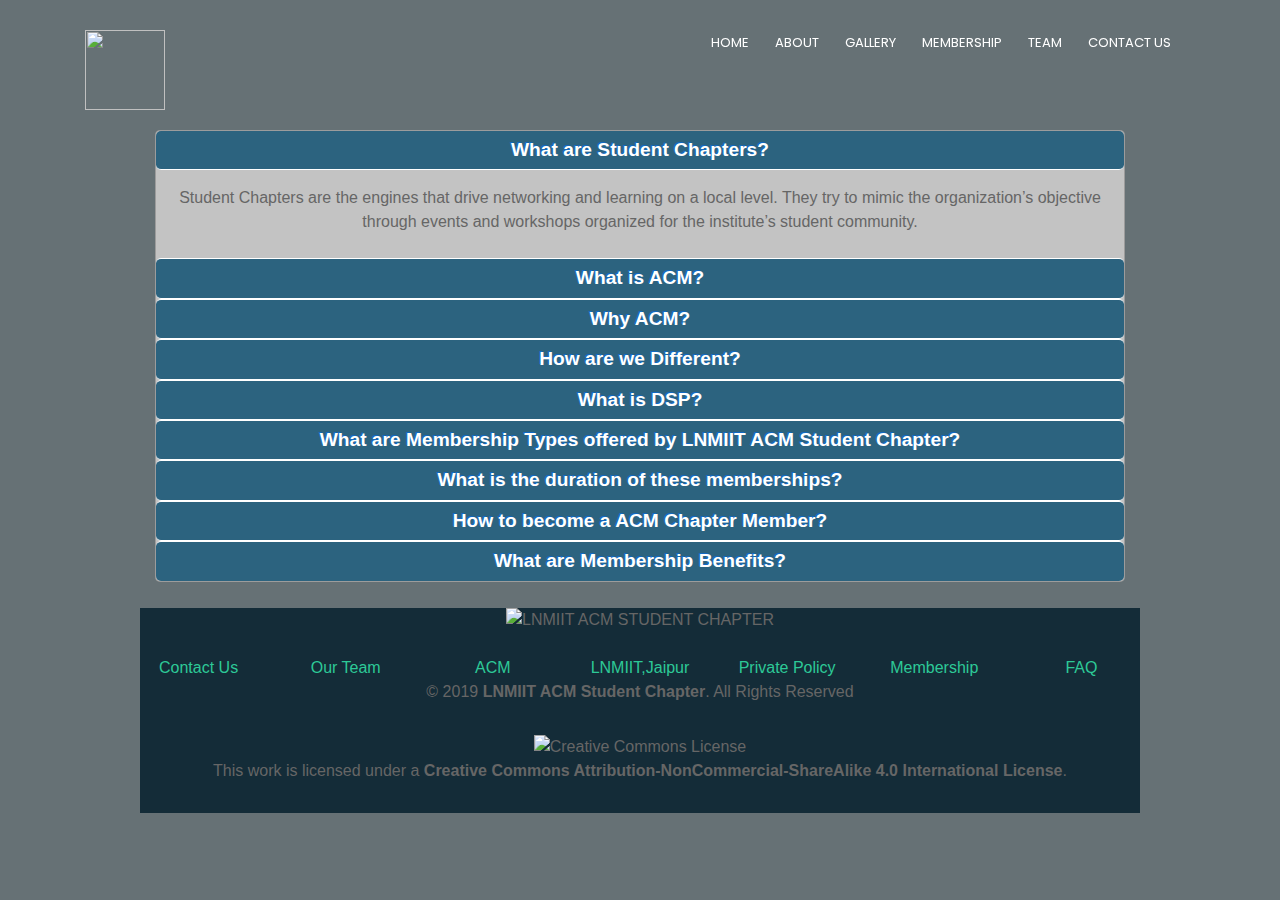
==== faq.html @ 5686878a "3pages" ====
<!DOCTYPE html>
<html lang="en">
<head>
  <meta charset="utf-8">
  <title>FAQs</title>
  <meta content="width=device-width, initial-scale=1.0" name="viewport">
  <meta content="" name="keywords">
  <meta content="" name="description">

  <!-- Google Fonts -->
  <link href="https://fonts.googleapis.com/css?family=Open+Sans:300,300i,400,400i,700,700i|Poppins:300,400,500,700" rel="stylesheet">

  <!-- Bootstrap CSS File -->
  <link href="lib/bootstrap/css/bootstrap.min.css" rel="stylesheet">

  <!-- Libraries CSS Files -->
  <link href="lib/font-awesome/css/font-awesome.min.css" rel="stylesheet">
  <link href="lib/animate/animate.min.css" rel="stylesheet">

  <!-- Main Stylesheet File -->
  <link href="css/style.css" rel="stylesheet">
  <link href="css/faq.css" rel="stylesheet">

</head>

<body>
  <!--==========================
  Header
  ============================-->
  <header id="header">
    <div class="container">

      <div class="pull-left">
        <a href="#hero"><h2 style="color: white">
          <img src="https://lnmiit.hosting.acm.org/wp-content/uploads/2018/01/acm-chapter-sym-hires.png" style="width: 80px; height: 80px">
          

        </h2>        
        <a>
      </div>

      <nav id="nav-menu-container">
        <ul class="nav-menu">
          <li class="menu"><a href="#hero">Home</a></li>
          <li><a href="#about">About</a></li>
          <li><a href="#photos">Gallery</a></li>
          <li><a href="#download">Membership</a></li>          
          <li><a href="#team">Team</a></li>
          <li><a href="#contact">Contact Us</a></li>
        </ul>
      </nav><!-- #nav-menu-container -->
    </div>
  </header><!-- #header -->

  <!--==========================
    Hero Section
  ============================-->

 
<section id="faqQuestions" >
	<div class="container relative" >
	<dl>
  <dt>What are Student Chapters?</dt>
  <dd>Student Chapters are the engines that drive networking and learning on a local level. They try to mimic the organization’s objective through events and workshops organized for the institute’s student community.</dd>
  
  <dt>What is ACM?</dt>
  <dd>ACM is Association for Computing Machinery. It is the World’s Largest Community for computer science students, researchers and professionals. They provide this platform where all these three categories of people come together to grow, learn and implement in the CS domains. Its motto is “Advancing Computing as a Science & Profession”. ACM supports the professional growth of its members by providing opportunities for life‐long learning, career development, and professional networking.</dd>
  
  <dt>Why ACM?</dt>
  <dd>ACM fosters the students to pace up with the fast growing technical world and to provide their contribution for the same. Also, no one has more exclusive content or such a comprehensive learning center as ACM. And only ACM brings you the power of the ACM Digital Library, simply the world’s largest, most respected online resource for computing professionals.</dd>
  
  <dt>How are we Different?</dt>
  <dd>We try to instill an interest amongst the members for various forms of software and hardware. For that, we will provide a very unique set of events for the students like –  Faculty-Student Interactions, Mtech.-Btech. Student interactions, Spend-a-day-with-professionals, DSPs etc. These events will help students explore new domains in Computer Science!</dd>
  
  <dt>What is DSP?</dt>
  <dd>Distinguished Speakers Programs(DSPs) will be our ACM Chapter’s Flagship events. The event constitute a talk by acclaimed speakers who work at top positions in their respective fields. These events are only for chapter ACM members. Others can participate in these by paying a token fee of about Rs.100-150 for every such event. These events will have a frequency of 2-3 annually.</dd>

  <dt>What are Membership Types offered by LNMIIT ACM Student Chapter?</dt>
  <dd>There are 2 types of memberships –

1) ACM Student Chapter Member   Rs. 200

2) ACM Student Member  Rs. 1100</dd>

  <dt>What is the duration of these memberships?</dt>
  <dd>One year.</dd>

  <dt>How to become a ACM Chapter Member?</dt>
  <dd>To apply for the membership, fill out the form at – <a href="">Link</a></dd>

  <dt>
What are Membership Benefits?</dt>
  <dd>The chapter members are eligible for

A three-month complimentary electronic subscription to ACM’s flagship publication Communications of the ACM <br>
1.ACM’s Popular E-Newsletters like TechNews, CareerNews and MemberNet <br>
2.A 3 month/full-year electronic subscription to XRDS, ACM’s Student Magazine <br>
3.Acm.org email forwarder  <br>
4.Option to subscribe to the full ACM Digital Library, which includes over 2 million pages of text <br>
5.Participation in LNMIIT ACM Student Chapter Activities.(including the ACM DSP’s held in our institute) <br>
6.Learning center for the ACM student Members <br>
7.To know more about the benefits, visit the page – <a href="">Link</a></dd>


</dl>
</div>


  <section >
    <div class="footer-top">
      <div class="container">

      </div>
    </div>
    
    <div class="container relativef" >
      <div class="row" >
        <div class="col" style="text-align:center" >
          <img src="https://lnmiit.hosting.acm.org/wp-content/uploads/2017/11/acm_logo_footer.png" alt="LNMIIT ACM STUDENT CHAPTER" title="LNMIIT ACM STUDENT CHAPTER">
          <br>
          <br>
        </div> 
      </div>
      <div class="row" >
        <div class="col" style="text-align:center">
          <a href="">Contact Us</a>
        </div> 
        <div class="col" style="text-align:center">
          <a href="">Our Team</a>
        </div> 
        <div class="col" style="text-align:center">
          <a href="">ACM</a>
        </div> 
        <div class="col" style="text-align:center">
          <a href="">LNMIIT,Jaipur</a>
        </div> 
        <div class="col" style="text-align:center">
          <a href="">Private Policy</a>
        </div> 
        <div class="col" style="text-align:center">
          <a href="">Membership</a>
        </div> 
        <div class="col" style="text-align:center">
          <a href="">FAQ</a>
        </div> 
      </div>

      
    

    <div class="row">

      <div class="copyright col" style="text-align:center">
        <p>&copy; 2019 <strong>LNMIIT ACM Student Chapter</strong>. All Rights Reserved </p>

      </div>
    </div>
    <div class="row">
      <div class="col" style="text-align:center">
      <img alt="Creative Commons License" style="border-width:0" src="https://i.creativecommons.org/l/by-nc-sa/4.0/88x31.png">
    </div>
    </div>

    <div class="row">
      <div class="col" style="text-align:center">
      <p>This work is licensed under a <b>Creative Commons Attribution-NonCommercial-ShareAlike 4.0 International License</b>.</p>
    </div>
    </div>
  </div>
  </section>
  <!-- #footer -->

  <a href="#" class="back-to-top"><i class="fa fa-chevron-up"></i></a>

  <!-- JavaScript Libraries -->
  <script src="lib/jquery/jquery.min.js"></script>
  <script src="lib/jquery/jquery-migrate.min.js"></script>
  <script src="lib/bootstrap/js/bootstrap.bundle.min.js"></script>
  <script src="lib/easing/easing.min.js"></script>
  <script src="lib/wow/wow.min.js"></script>
  <script src="https://maps.googleapis.com/maps/api/js?key=AIzaSyD8HeI8o-c1NppZA-92oYlXakhDPYR7XMY"></script>

  <script src="lib/waypoints/waypoints.min.js"></script>
  <script src="lib/counterup/counterup.min.js"></script>
  <script src="lib/superfish/hoverIntent.js"></script>
  <script src="lib/superfish/superfish.min.js"></script>

  <!-- Contact Form JavaScript File -->
  <script src="contactform/contactform.js"></script>

  <!-- Template Main Javascript File -->
  <script src="js/main.js"></script>
  <script src="js/faq.js"></script>


</html>
</body>
---- css/style.css ----
body {
  background: #fff;
  color: #666666;
  font-family: "Open Sans", sans-serif;
}

a {
  color: #2dc997;
}

a:hover, a:active, a:focus {
  color: #2dca98;
  outline: none; 
  text-decoration: none;
}

p {
  padding: 0;
  margin: 0 0 30px 0;
}

h1, h2, h3, h4, h5, h6 {
  font-family: "Poppins", sans-serif;
  font-weight: 400;
  margin: 0 0 20px 0;
  padding: 0;
}

/* Prelaoder */
#preloader {
  position: fixed;
  left: 0;
  top: 0;
  z-index: 999;
  width: 100%;
  height: 100%;
  overflow: visible;
  background: #fff url("../img/preloader.svg") no-repeat center center;
}

/* Back to top button */
.back-to-top {
  position: fixed;
  display: none;
  background: rgba(0, 0, 0, 0.2);
  color: #fff;
  padding: 6px 12px 9px 12px;
  font-size: 16px;
  border-radius: 2px;
  right: 15px;
  bottom: 15px;
  transition: background 0.5s;
}

@media (max-width: 768px) {
  .back-to-top {
    bottom: 15px;
  }
}

.back-to-top:focus {
  background: rgba(0, 0, 0, 0.2);
  color: #fff;
  outline: none;
}

.back-to-top:hover {
  background: #2dc997;
  color: #fff;
}

/*--------------------------------------------------------------
# Header
--------------------------------------------------------------*/
#header {
  padding: 30px 0;
  height: 92px;
  position: fixed;
  left: 0;
  top: 0;
  right: 0;
  transition: all 0.5s;
  z-index: 997;
}

#header #logo {
  float: left;
}

#header #logo h1 {
  font-size: 36px;
  margin: 0;
  padding: 6px 0;
  line-height: 1;
  font-family: "Poppins", sans-serif;
  font-weight: 700;
  letter-spacing: 3px;
  text-transform: uppercase;
}

#header #logo h1 a, #header #logo h1 a:hover {
  color: #fff;
}

#header #logo img {
  padding: 0;
  margin: 0;
}

@media (max-width: 768px) {
  #header #logo h1 {
    font-size: 26px;
  }
  #header #logo img {
    max-height: 40px;
  }
}

#header.header-fixed {
  background: rgba(52, 59, 64, 0.9);
  padding: 20px 0;
  height: 72px;
  transition: all 0.5s;
}

/*--------------------------------------------------------------
# Hero Section
--------------------------------------------------------------*/
#hero {
  display: table;
  width: 100%;
  height: 100vh;
  background: url("http://getwallpapers.com/wallpaper/full/b/a/0/365455.jpg") top center fixed;
  background-size: cover;
}

#hero .hero-container {
  background: rgba(0, 0, 0, 0.6);
  display: table-cell;
  margin: 0;
  padding: 0 10px;
  text-align: center;
  vertical-align: middle;
}

#hero h1 {
  margin: 30px 0 10px 0;
  font-size: 48px;
  font-weight: 700;
  line-height: 56px;
  text-transform: uppercase;
  color: #fff;
}

@media (max-width: 768px) {
  #hero h1 {
    font-size: 28px;
    line-height: 36px;
  }
}

#hero h2 {
  color: #eee;
  margin-bottom: 50px;
  font-size: 24px;
}

@media (max-width: 768px) {
  #hero h2 {
    font-size: 18px;
    line-height: 24px;
    margin-bottom: 30px;
  }
}

#hero .btn-get-started {
  font-family: "Poppins", sans-serif;
  text-transform: uppercase;
  font-weight: 500;
  font-size: 16px;
  letter-spacing: 1px;
  display: inline-block;
  padding: 8px 28px;
  border-radius: 50px;
  transition: 0.5s;
  margin: 10px;
  border: 2px solid #fff;
  color: #fff;
}

#hero .btn-get-started:hover {
  background: #2dc997;
  border: 2px solid #2dc997;
}

/*--------------------------------------------------------------
# Navigation Menu
--------------------------------------------------------------*/
/* Nav Menu Essentials */
.nav-menu, .nav-menu * {
  margin: 0;
  padding: 0;
  list-style: none;
}

.nav-menu ul {
  position: absolute;
  display: none;
  top: 100%;
  left: 0;
  z-index: 99;
}

.nav-menu li {
  position: relative;
  white-space: nowrap;
}

.nav-menu > li {
  float: left;
}

.nav-menu li:hover > ul,
.nav-menu li.sfHover > ul {
  display: block;
}

.nav-menu ul ul {
  top: 0;
  left: 100%;
}

.nav-menu ul li {
  min-width: 180px;
}

/* Nav Menu Arrows */
.sf-arrows .sf-with-ul {
  padding-right: 30px;
}

.sf-arrows .sf-with-ul:after {
  content: "\f107";
  position: absolute;
  right: 15px;
  font-family: FontAwesome;
  font-style: normal;
  font-weight: normal;
}

.sf-arrows ul .sf-with-ul:after {
  content: "\f105";
}

/* Nav Meu Container */
#nav-menu-container {
  float: right;
  margin: 0;
}

@media (max-width: 768px) {
  #nav-menu-container {
    display: none;
  }
}

/* Nav Meu Styling */
.nav-menu a {
  padding: 0 8px 10px 8px;
  text-decoration: none;
  display: inline-block;
  color: #fff;
  font-family: "Poppins", sans-serif;
  font-weight: 400;
  text-transform: uppercase;
  font-size: 13px;
  outline: none;
}

.nav-menu > li {
  margin-left: 10px;
}

.nav-menu > li > a:before {
  content: "";
  position: absolute;
  width: 100%;
  height: 2px;
  bottom: 0;
  left: 0;
  background-color: #2dc997;
  visibility: hidden;
  -webkit-transform: scaleX(0);
  transform: scaleX(0);
  -webkit-transition: all 0.3s ease-in-out 0s;
  transition: all 0.3s ease-in-out 0s;
}

.nav-menu a:hover:before, .nav-menu li:hover > a:before, .nav-menu .menu-active > a:before {
  visibility: visible;
  -webkit-transform: scaleX(1);
  transform: scaleX(1);
}

.nav-menu ul {
  margin: 4px 0 0 0;
  border: 1px solid #e7e7e7;
}

.nav-menu ul li {
  background: #fff;
}

.nav-menu ul li:first-child {
  border-top: 0;
}

.nav-menu ul li a {
  padding: 10px;
  color: #333;
  transition: 0.3s;
  display: block;
  font-size: 13px;
  text-transform: none;
}

.nav-menu ul li a:hover {
  background: #2dc997;
  color: #fff;
}

.nav-menu ul ul {
  margin: 0;
}

/* Mobile Nav Toggle */
#mobile-nav-toggle {
  position: fixed;
  right: 0;
  top: 0;
  z-index: 999;
  margin: 20px 20px 0 0;
  border: 0;
  background: none;
  font-size: 24px;
  display: none;
  transition: all 0.4s;
  outline: none;
  cursor: pointer;
}

#mobile-nav-toggle i {
  color: #fff;
}

@media (max-width: 768px) {
  #mobile-nav-toggle {
    display: inline;
  }
}

/* Mobile Nav Styling */
#mobile-nav {
  position: fixed;
  top: 0;
  padding-top: 18px;
  bottom: 0;
  z-index: 998;
  background: rgba(52, 59, 64, 0.9);
  left: -260px;
  width: 260px;
  overflow-y: auto;
  transition: 0.4s;
}

#mobile-nav ul {
  padding: 0;
  margin: 0;
  list-style: none;
}

#mobile-nav ul li {
  position: relative;
}

#mobile-nav ul li a {
  color: #fff;
  font-size: 16px;
  overflow: hidden;
  padding: 10px 22px 10px 15px;
  position: relative;
  text-decoration: none;
  width: 100%;
  display: block;
  outline: none;
}

#mobile-nav ul li a:hover {
  color: #fff;
}

#mobile-nav ul li li {
  padding-left: 30px;
}

#mobile-nav ul .menu-has-children i {
  position: absolute;
  right: 0;
  z-index: 99;
  padding: 15px;
  cursor: pointer;
  color: #fff;
}

#mobile-nav ul .menu-has-children i.fa-chevron-up {
  color: #2dc997;
}

#mobile-nav ul .menu-item-active {
  color: #2dc997;
}

#mobile-body-overly {
  width: 100%;
  height: 100%;
  z-index: 997;
  top: 0;
  left: 0;
  position: fixed;
  background: rgba(52, 59, 64, 0.9);
  display: none;
}

/* Mobile Nav body classes */
body.mobile-nav-active {
  overflow: hidden;
}

body.mobile-nav-active #mobile-nav {
  left: 0;
}

body.mobile-nav-active #mobile-nav-toggle {
  color: #fff;
}

/*--------------------------------------------------------------
# Sections
--------------------------------------------------------------*/
/* Sections Header
--------------------------------*/
.section-header .section-title {
  font-size: 32px;
  color: #111;
  text-transform: uppercase;
  text-align: center;
  font-weight: 700;
  margin-bottom: 5px;
}

.section-header .section-description {
  text-align: center;
  padding-bottom: 40px;
  color: #999;
}

/* About Us Section
--------------------------------*/
#about {
  background: #fff;
  padding: 80px 0;
}

#about .about-container .background {
  min-height: 250px;
  background: url(../img/hand.png) center top no-repeat;
  margin-bottom: 10px;
  margin-top:10px;
}

#about .about-container .content {
  background: #fff;
}

#about .about-container .title {
  color: #333;
  font-weight: 700;
  font-size: 32px;
}

@media (max-width: 768px) {
  #about .about-container .title {
    padding-top: 15px;
  }
}

#about .about-container p {
  line-height: 26px;
}

#about .about-container p:last-child {
  margin-bottom: 0;
}

#about .about-container .icon-box {
  background: #fff;
  background-size: cover;
  padding: 0 0 30px 0;
}

#about .about-container .icon-box .icon {
  float: left;
  background: #fff;
  padding: 16px;
  border-radius: 50%;
  border: 2px solid #2dc997;
}

#about .about-container .icon-box .icon i {
  color: #2dc997;
  font-size: 24px;
}

#about .about-container .icon-box .title {
  margin-left: 80px;
  font-weight: 500;
  margin-bottom: 5px;
  font-size: 18px;
  text-transform: uppercase;
}

#about .about-container .icon-box .title a {
  color: #111;
}

#about .about-container .icon-box .description {
  margin-left: 80px;
  line-height: 24px;
  font-size: 14px;
}

/* Facts Section
--------------------------------*/
#facts {
  background: #f7f7f7;
  padding: 80px 0 60px 0;
}

#facts .counters span {
  font-size: 48px;
  display: block;
  color: #2dc997;
}

#facts .counters p {
  padding: 0;
  margin: 0 0 20px 0;
  font-family: "Poppins", sans-serif;
  font-size: 14px;
}

/* Services Section
--------------------------------*/
#services {
  background: #fff;
  background-size: cover;
  padding: 80px 0 60px 0;
}

#services .box {
  padding: 50px 20px;
  margin-bottom: 50px;
  text-align: center;
  border: 1px solid #e6e6e6;
  height: 200px;
  position: relative;
  background: #fafafa;
}

#services .icon {
  position: absolute;
  top: -36px;
  left: calc(50% - 36px);
  transition: 0.2s;
  border-radius: 50%;
  display: inline-block;
  border: 6px solid #fff;
}

#services .icon a {
  display: inline-block;
  background: #2dc997;
  border: 2px solid #2dc997;
  padding: 16px;
  border-radius: 50%;
  transition: 0.3s;
}

#services .icon i {
  color: #fff;
  font-size: 24px;
}

#services .box:hover .icon i {
  color: #2dc997;
}

#services .box:hover .icon a {
  color: #2dc997;
  background: #fff;
}

#services .title {
  font-weight: 700;
  font-size: 18px;
  margin-bottom: 15px;
  text-transform: uppercase;
}

#services .title a {
  color: #111;
}

#services .description {
  font-size: 14px;
  line-height: 24px;
}

/* Download Section
--------------------------------*/
#download {
  background: linear-gradient(rgba(0, 0, 0, 0.6), rgba(0, 0, 0, 0.6)), url(http://wallpapercave.com/wp/mSzmspU.jpg) fixed center center;
  background-size: cover;
  padding: 80px 0;
}

#download .cta-title {
  color: #fff;
  font-size: 28px;
  font-weight: 700;
}

#download .cta-text {
  color: #fff;
}

@media (min-width: 769px) {
  #download .cta-btn-container {
    display: flex;
    align-items: center;
    justify-content: flex-end;
  }
}

#download .cta-btn {
  font-family: "Poppins", sans-serif;
  text-transform: uppercase;
  font-weight: 500;
  font-size: 16px;
  letter-spacing: 1px;
  display: inline-block;
  padding: 8px 30px;
  border-radius: 50px;
  transition: 0.5s;
  margin: 10px;
  border: 2px solid #fff;
  color: #fff;
}

#download .cta-btn:hover {
  background: #2dc997;
  border: 2px solid #2dc997;
}

/* photos Section
--------------------------------*/
#photos {
  background: #f7f7f7;
  padding: 80px 0;
}

#photos #photos-wrapper {
  padding-right: 15px;
}

#photos #photos-flters {
  padding: 0;
  margin: 0 0 45px 0;
  list-style: none;
  text-align: center;
}

#photos #photos-flters li {
  cursor: pointer;
  margin: 0 10px;
  display: inline-block;
  padding: 10px 22px;
  font-size: 12px;
  line-height: 20px;
  color: #666666;
  border-radius: 4px;
  text-transform: uppercase;
  background: #fff;
  margin-bottom: 5px;
  transition: all 0.3s ease-in-out;
}

#photos #photos-flters li:hover, #photos #photos-flters li.filter-active {
  background: #2dc997;
  color: #fff;
}

#photos .photos-item {
  position: relative;
  height: 200px;
  overflow: hidden !important;
  margin-bottom: 15px;
  transition: all 350ms ease;
  transform: scale(1);
}

#photos .photos-item a {
  display: block;
  margin-right: 15px;
}

#photos .photos-item img {
  position: relative;
  top: 0;
  transition: all 600ms cubic-bezier(0.645, 0.045, 0.355, 1);
}

#photos .photos-item .details {
  height: 50px;
  background: #2dc997;
  position: absolute;
  width: 100%;
  height: 50px;
  bottom: -50px;
  transition: all 300ms cubic-bezier(0.645, 0.045, 0.355, 1);
}

#photos .photos-item .details h4 {
  font-size: 14px;
  font-weight: 700;
  color: #fff;
  padding: 8px 0 2px 8px;
  margin: 0;
}

#photos .photos-item .details span {
  display: block;
  color: #fff;
  font-size: 13px;
  padding-left: 8px;
}

#photos .photos-item:hover .details {
  bottom: 0;
}

#photos .photos-item:hover img {
  top: -30px;
}

/* Team Section
--------------------------------*/
#team {
  background: #fff;
  padding: 80px 0 60px 0;
}

#team .member {
  text-align: center;
  margin-bottom: 20px;
}

#team .member .pic {
  margin-bottom: 15px;
  overflow: hidden;
  height: 260px;
}

#team .member .pic img {
  max-width: 100%;
}

#team .member h4 {
  font-weight: 700;
  margin-bottom: 2px;
  font-size: 18px;
}

#team .member span {
  font-style: italic;
  display: block;
  font-size: 13px;
}

#team .member .social {
  margin-top: 15px;
}

#team .member .social a {
  color: #b3b3b3;
}

#team .member .social a:hover {
  color: #2dc997;
}

#team .member .social i {
  font-size: 18px;
  margin: 0 2px;
}

/* Contact Section
--------------------------------*/
#contact {
  background: #f7f7f7;
  padding: 80px 0 40px 0;
}

#contact #google-map {
  height: 300px;
  margin-bottom: 20px;
}

#contact .info {
  color: #333333;
}

#contact .info i {
  font-size: 32px;
  color: #2dc997;
  float: left;
}

#contact .info p {
  padding: 0 0 10px 50px;
  margin-bottom: 20px;
  line-height: 22px;
  font-size: 14px;
}

#contact .info .email p {
  padding-top: 5px;
}

#contact .social-links {
  padding-bottom: 20px;
}

#contact .social-links a {
  font-size: 18px;
  display: inline-block;
  background: #333;
  color: #fff;
  line-height: 1;
  padding: 8px 0;
  border-radius: 50%;
  text-align: center;
  width: 36px;
  height: 36px;
  transition: 0.3s;
}

#contact .social-links a:hover {
  background: #2dc997;
  color: #fff;
}

#contact .form #sendmessage {
  color: #2dc997;
  border: 1px solid #2dc997;
  display: none;
  text-align: center;
  padding: 15px;
  font-weight: 600;
  margin-bottom: 15px;
}

#contact .form #errormessage {
  color: red;
  display: none;
  border: 1px solid red;
  text-align: center;
  padding: 15px;
  font-weight: 600;
  margin-bottom: 15px;
}

#contact .form #sendmessage.show, #contact .form #errormessage.show, #contact .form .show {
  display: block;
}

#contact .form .validation {
  color: red;
  display: none;
  margin: 0 0 20px;
  font-weight: 400;
  font-size: 13px;
}

#contact .form input, #contact .form textarea {
  border-radius: 0;
  box-shadow: none;
  font-size: 14px;
}

#contact .form button[type="submit"] {
  background: #2dc997;
  border: 0;
  padding: 10px 24px;
  color: #fff;
  transition: 0.4s;
}

#contact .form button[type="submit"]:hover {
  background: #51d8ad;
}

/*--------------------------------------------------------------
# Footer
--------------------------------------------------------------*/
#footer {
  background: #343b40;
  padding: 30px 0;
  color: #fff;
  font-size: 14px;
}

#footer .copyright {
  text-align: center;
}

#footer .credits {
  padding-top: 10px;
  text-align: center;
  font-size: 13px;
  color: #ccc;
}

.alignbutton{
  text-align: center;
}
---- css/faq.css ----
body {
  background:#667175;
  font-family: sans-serif;
  margin: 30px auto;
  text-align: center;
  width: 1000px;
}

dl {
  background: #c3c3c3;
  border: 1px solid rgba(0,0,0, .2);
}

dl, dt, dd {
  border-radius: 5px;
}

dt {
  background: #2c637f;
  border-bottom: 1px solid white;
  border-top: 1px solid white;
  color: white;
  cursor: pointer;
  font-size: 1.2em;
  line-height: 2em;
  text-shadow: -1px -1px 0px #1169c3;
}

dt:first-child {
    border-top: 0;
}

dt:last-of-type {
    border-bottom: 0;
}

dd {
    margin-left: 0;
    padding: 1em 0;
}

div.relative {
  position: relative;
  top:100px;
}


div.relativef {
  position: relative;
  top:110px;
  background-color: #142c38;
  padding-right: 0;
   margin-left: 0;
  margin-right: 0;
  padding-left: 0;

}

.faqheader{
    background: rgba(52, 59, 64, 0.9);
    padding: 20px 0;
    height: 72px;
    transition: all 0.5s;
}
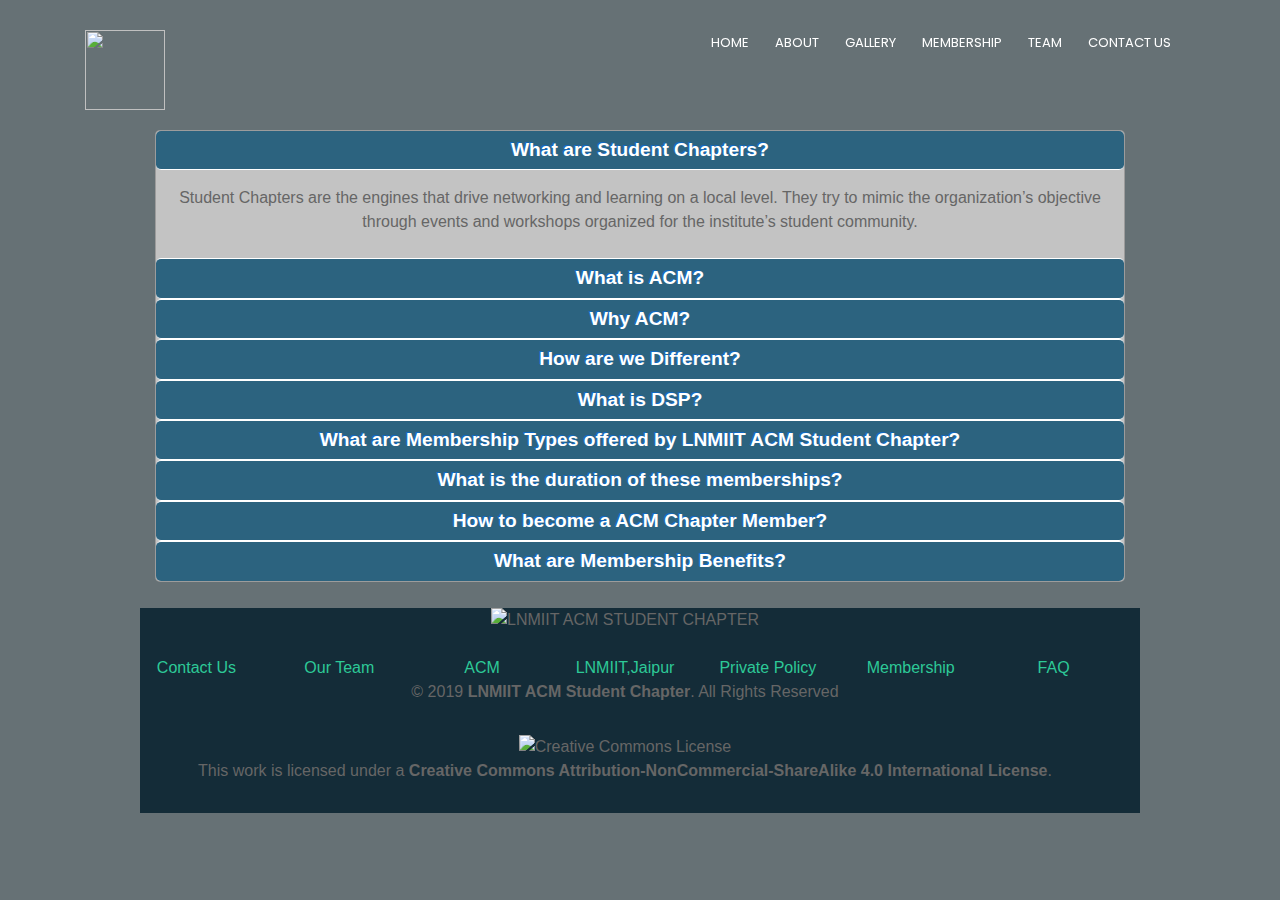
==== commit 74d6db57: "ACM Website Frontend" ====
--- a/faq.html
+++ b/faq.html
@@ -106,7 +106,7 @@
 </div>
 
 
-  <section >
+  <!-- <section > -->
     <div class="footer-top">
       <div class="container">
 
@@ -115,7 +115,7 @@
     
     <div class="container relativef" >
       <div class="row" >
-        <div class="col" style="text-align:center" >
+        <div class="col" style="text-align:center" > <!-- here -->
           <img src="https://lnmiit.hosting.acm.org/wp-content/uploads/2017/11/acm_logo_footer.png" alt="LNMIIT ACM STUDENT CHAPTER" title="LNMIIT ACM STUDENT CHAPTER">
           <br>
           <br>
@@ -166,8 +166,8 @@
       <p>This work is licensed under a <b>Creative Commons Attribution-NonCommercial-ShareAlike 4.0 International License</b>.</p>
     </div>
     </div>
-  </div>
-  </section>
+  </div> <!-- here -->
+  <!-- </section> -->
   <!-- #footer -->
 
   <a href="#" class="back-to-top"><i class="fa fa-chevron-up"></i></a>
--- a/css/style.css
+++ b/css/style.css
@@ -130,7 +130,7 @@
   display: table;
   width: 100%;
   height: 100vh;
-  background: url("http://getwallpapers.com/wallpaper/full/b/a/0/365455.jpg") top center fixed;
+  background: url(acm.jpg) top center fixed;
   background-size: cover;
 }
 
@@ -444,6 +444,7 @@
   color: #fff;
 }
 
+
 /*--------------------------------------------------------------
 # Sections
 --------------------------------------------------------------*/
@@ -629,7 +630,7 @@
 /* Download Section
 --------------------------------*/
 #download {
-  background: linear-gradient(rgba(0, 0, 0, 0.6), rgba(0, 0, 0, 0.6)), url(http://wallpapercave.com/wp/mSzmspU.jpg) fixed center center;
+  background: linear-gradient(rgba(0, 0, 0, 0.6), rgba(0, 0, 0, 0.6)), url(https://cdn.lynda.com/course/553472/553472-636879984758371768-16x9.jpg) fixed center center;
   background-size: cover;
   padding: 80px 0;
 }
@@ -673,8 +674,8 @@
 }
 
 /* photos Section
---------------------------------*/
-#photos {
+--------------------------------*/ 
+ #photos {
   background: #f7f7f7;
   padding: 80px 0;
 }
@@ -682,6 +683,18 @@
 #photos #photos-wrapper {
   padding-right: 15px;
 }
+/* #img1{
+  object-fit: cover;
+}
+#img2{
+  object-fit: cover;
+}
+#img3{
+  object-fit: cover;
+}
+#img4{
+  object-fit: cover;
+} */
 
 #photos #photos-flters {
   padding: 0;
@@ -944,6 +957,10 @@
 .alignbutton{
   text-align: center;
 }
-
-
-
+#mentor{
+  height: 350px;
+  width: 600px;
+}
+
+
+
--- a/css/faq.css
+++ b/css/faq.css
@@ -4,6 +4,9 @@
   margin: 30px auto;
   text-align: center;
   width: 1000px;
+}
+.row{
+  width: 100%;
 }
 
 dl {
